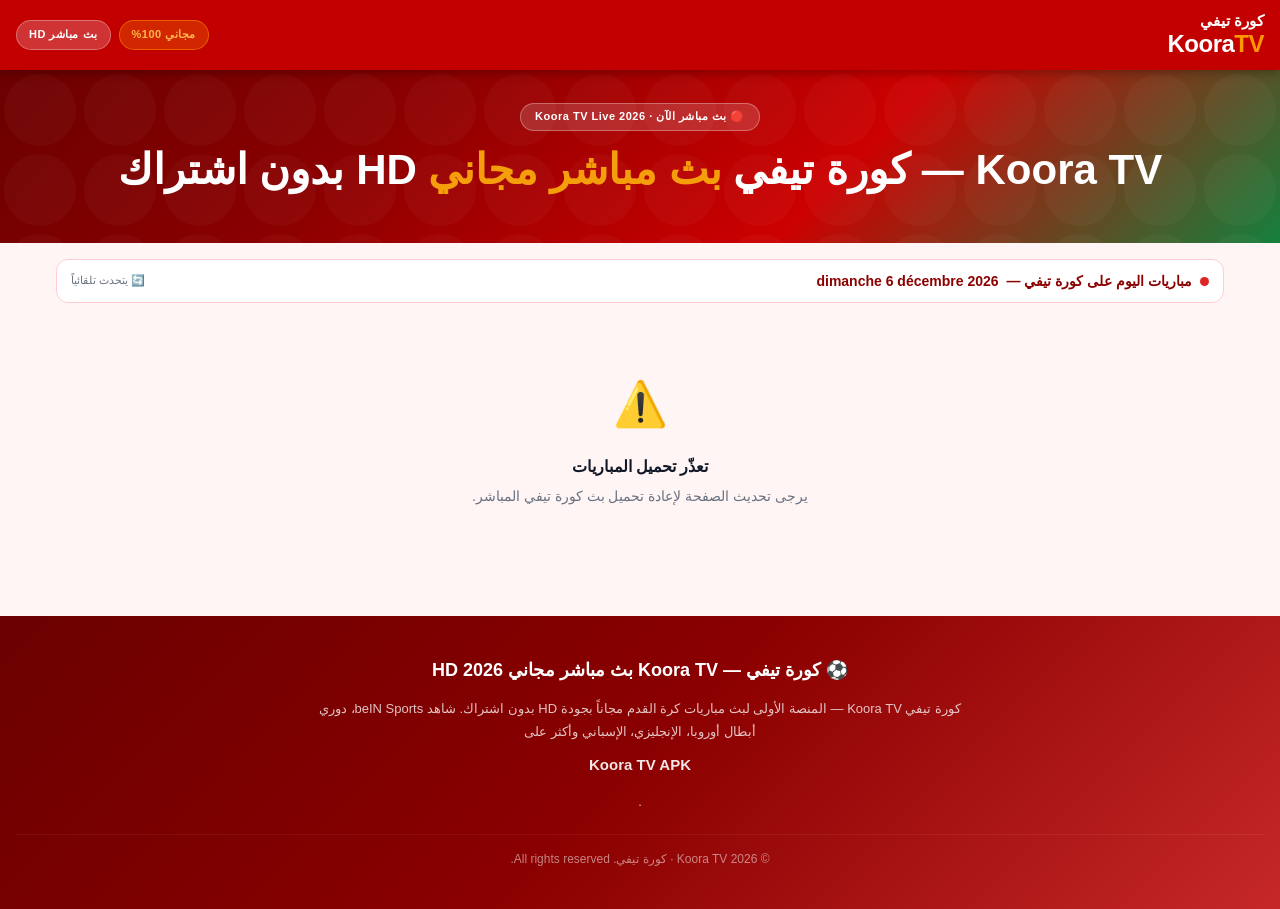
==== index.html @ 0b7e5ebb "Add dynamic date display to match schedule; update date format in the UI" ====
<!DOCTYPE html>
<html lang="ar" dir="rtl">
<head>
    <meta charset="UTF-8">
    <meta name="viewport" content="width=device-width,initial-scale=1,viewport-fit=cover">
    <meta http-equiv="X-UA-Compatible" content="IE=edge">
    <title>Koora TV</title>
    <meta name="description" content="كورة تيفي لمشاهدة مباريات اليوم بث مباشر">
    <meta name="keywords" content="كورة تيفي,koora tv,koora tv apk,كورة تيفي بث مباشر,koora tv live,koora tv مباشر,تحميل كورة تيفي,koora tv football,كورة تيفي مباريات">
    <meta name="theme-color" content="#cc0000">
    
    <link rel="icon" href="/favicon.ico" sizes="any">
    
    <link rel="stylesheet" href="style.css">
</head>
<body>

<nav class="nav" aria-label="Site navigation">
    <div class="nav-brand">
        <img src="https://scontent.frba1-2.fna.fbcdn.net/v/t1.15752-9/720456668_977747855053863_34037124741082486_n.jpg?stp=dst-jpg_s960x960_tt6&_nc_cat=107&ccb=1-7&_nc_sid=9f807c&_nc_ohc=4hyEzJaryPwQ7kNvwGlmakk&_nc_oc=AdqFxjQXUqN1GkoQtcudeL9t78pgGdchBbX_cJPTVInqtGp631SP-yVSJnBr4u8WO8o&_nc_zt=23&_nc_ht=scontent.frba1-2.fna&_nc_ss=7b6a8&oh=03_Q7cD5gFxWT5dHWPTvh6miNLamRARBr2R7BV0uASCbEKAiqXIXg&oe=6A667D75" alt="كورة تيفي Koora TV" class="nav-logo" onerror="this.style.display='none'">
        <div class="nav-brand-text">
            <span class="nav-brand-ar">كورة تيفي</span>
            <span class="nav-brand-en">Koora<em>TV</em></span>
        </div>
    </div>
    <div class="nav-right">
        <span class="nav-tag nav-tag-free">مجاني 100%</span>
        <span class="nav-tag">بث مباشر HD</span>
    </div>
</nav>

<div class="hero" id="home">
    <div class="hero-eyebrow">🔴 بث مباشر الآن · Koora TV Live 2026</div>
    <h1>Koora TV — كورة تيفي <em>بث مباشر مجاني</em> HD بدون اشتراك</h1>
</div>

<main class="wrap">
    <div class="date-bar">
        <h2><span class="live-dot" aria-hidden="true"></span> مباريات اليوم على كورة تيفي — <span id="current-date"></span></h2>
        <span class="auto-label">🔄 يتحدث تلقائياً</span>
    </div>

    <div id="loading" class="state" role="status" aria-live="polite">
        <div class="spinner" aria-hidden="true"></div>
        <h3>جاري تحميل مباريات كورة تيفي…</h3>
        <p>تحميل مباريات اليوم بث مباشر على Koora TV</p>
    </div>

    <div id="error" class="state" style="display:none" role="alert">
        <div class="state-icon" aria-hidden="true">⚠️</div>
        <h3>تعذّر تحميل المباريات</h3>
        <p>يرجى تحديث الصفحة لإعادة تحميل بث كورة تيفي المباشر.</p>
    </div>

    <div id="grid" class="grid" style="display:none" aria-label="مباريات اليوم على كورة تيفي"></div>
</main>

<footer>
    <strong>⚽ كورة تيفي — Koora TV بث مباشر مجاني HD 2026</strong>
    <div class="foot-desc">
        كورة تيفي Koora TV — المنصة الأولى لبث مباريات كرة القدم مجاناً بجودة HD بدون اشتراك.
        شاهد beIN Sports، دوري أبطال أوروبا، الإنجليزي، الإسباني وأكثر على <strong>Koora TV APK</strong>.
    </div>
    <div class="foot-copy">© 2026 Koora TV · كورة تيفي. All rights reserved.</div>
</footer>

<script src="script.js"></script>
</body>
</html>
---- style.css ----
:root {
    --g: #cc0000;
    --gd: #8b0000;
    --gl: #e53935;
    --glx: #ffcdd2;
    --bg: #fff5f5;
    --surface: #fff;
    --surface2: #fff5f5;
    --border: #ffcdd2;
    --text: #111827;
    --muted: #6b7280;
    --radius: 12px;
    --shadow: 0 1px 4px rgba(0, 0, 0, .08);
    --shadow-md: 0 4px 16px rgba(0, 0, 0, .12);
    --gold: #f59e0b;
    --green: #15803d;
}

*, ::before, ::after {
    box-sizing: border-box;
    margin: 0;
    padding: 0;
}

html {
    font-size: 16px;
    scroll-behavior: smooth;
    -webkit-text-size-adjust: 100%;
}

body {
    font-family: 'Segoe UI', -apple-system, BlinkMacSystemFont, Tahoma, Arial, sans-serif;
    background: var(--bg);
    color: var(--text);
    line-height: 1.6;
    min-height: 100svh;
    direction: rtl;
}

img {
    max-width: 100%;
    display: block;
}

a {
    color: inherit;
    text-decoration: none;
}

/* ====== شريط التنقل العلوي (محدث) ====== */
.nav {
    background: #c30000; 
    padding: 0 16px;
    height: 70px; 
    display: flex;
    align-items: center;
    justify-content: space-between;
    position: sticky;
    top: 0;
    z-index: 100;
    box-shadow: 0 2px 10px rgba(0, 0, 0, 0.3);
}

.nav-brand {
    display: flex;
    align-items: center;
    gap: 12px; 
}

.nav-logo {
    width: 52px;
    height: 52px;
    background-color: #ffffff;
    border-radius: 14px; 
    object-fit: cover;
    padding: 2px; 
    box-shadow: 0 2px 6px rgba(0, 0, 0, 0.2);
}

.nav-brand-text {
    display: flex;
    flex-direction: column;
    justify-content: center;
    line-height: 1.1;
    text-align: right;
}

.nav-brand-ar {
    font-size: 15px;
    font-weight: 800;
    color: #ffffff;
    margin-bottom: 2px;
}

.nav-brand-en {
    font-size: 24px;
    font-weight: 900;
    color: #ffffff;
    letter-spacing: -0.5px; 
}

.nav-brand-en em {
    color: #ff9800; 
    font-style: normal;
}

.nav-right {
    display: flex;
    align-items: center;
    gap: 8px;
}

.nav-tag {
    background: rgba(255, 255, 255, 0.2);
    color: #fff;
    font-size: 11px;
    font-weight: 700;
    padding: 5px 12px;
    border-radius: 20px;
    letter-spacing: 0.5px;
    border: 1px solid rgba(255, 255, 255, 0.3);
    white-space: nowrap;
}

.nav-tag-free {
    background: rgba(255, 152, 0, 0.25); 
    border-color: rgba(255, 152, 0, 0.5);
    color: #ffb74d;
}

/* HERO SECTION */
.hero {
    background: linear-gradient(135deg, #6b0000 0%, var(--gd) 30%, var(--g) 65%, #15803d 100%);
    color: #fff;
    padding: 32px 16px 36px;
    text-align: center;
    position: relative;
    overflow: hidden;
}

.hero::before {
    content: '';
    position: absolute;
    inset: 0;
    background: url("data:image/svg+xml,%3Csvg width='80' height='80' viewBox='0 0 80 80' xmlns='http://www.w3.org/2000/svg'%3E%3Cg fill='none' fill-rule='evenodd'%3E%3Cg fill='%23ffffff' fill-opacity='0.03'%3E%3Ccircle cx='40' cy='40' r='36'/%3E%3C/g%3E%3C/g%3E%3C/svg%3E");
    pointer-events: none;
}

.hero-eyebrow {
    display: inline-flex;
    align-items: center;
    gap: 6px;
    background: rgba(255, 255, 255, .15);
    border: 1px solid rgba(255, 255, 255, .3);
    color: #fff;
    font-size: 11px;
    font-weight: 700;
    padding: 4px 14px;
    border-radius: 20px;
    margin-bottom: 14px;
    position: relative;
    letter-spacing: .5px;
}

.hero h1 {
    font-size: clamp(20px, 5vw, 42px);
    font-weight: 900;
    line-height: 1.2;
    margin-bottom: 12px;
    position: relative;
}

.hero h1 em {
    font-style: normal;
    color: var(--gold);
}

.hero p {
    font-size: clamp(13px, 3vw, 16px);
    opacity: .92;
    max-width: 640px;
    margin: 0 auto 20px;
    position: relative;
    line-height: 1.8;
}

/* MAIN WRAPPER & BARS */
.wrap {
    max-width: 1200px;
    margin: 0 auto;
    padding: 16px;
}

.date-bar {
    display: flex;
    align-items: center;
    justify-content: space-between;
    margin-bottom: 14px;
    flex-wrap: wrap;
    gap: 8px;
    background: var(--surface);
    border: 1px solid var(--border);
    border-radius: var(--radius);
    padding: 10px 14px;
}

.date-bar h2 {
    font-size: 14px;
    font-weight: 800;
    color: var(--gd);
    display: flex;
    align-items: center;
    gap: 8px;
    margin: 0;
}

.live-dot {
    width: 9px;
    height: 9px;
    background: #dc2626;
    border-radius: 50%;
    display: inline-block;
    animation: blink 1.4s infinite;
    flex-shrink: 0;
}

@keyframes blink {
    0%, 100% { opacity: 1; }
    50% { opacity: .25; }
}

.auto-label {
    font-size: 11px;
    color: var(--muted);
    display: flex;
    align-items: center;
    gap: 4px;
}

/* MATCHES GRID & CARDS */
.grid {
    display: grid;
    grid-template-columns: repeat(auto-fill, minmax(280px, 1fr));
    gap: 14px;
}

.card {
    background: var(--surface);
    border-radius: var(--radius);
    border: 1px solid var(--border);
    box-shadow: var(--shadow);
    overflow: hidden;
    transition: transform .2s, box-shadow .2s;
    display: block;
}

.card:hover {
    transform: translateY(-3px);
    box-shadow: var(--shadow-md);
}

.card.finished {
    opacity: .68;
    pointer-events: none;
}

.card-head {
    background: var(--surface2);
    border-bottom: 1px solid var(--border);
    padding: 8px 12px;
    display: flex;
    align-items: center;
    justify-content: space-between;
    gap: 8px;
}

.league-row {
    display: flex;
    align-items: center;
    gap: 6px;
    min-width: 0;
}

.league-img {
    width: 20px;
    height: 20px;
    object-fit: contain;
    flex-shrink: 0;
}

.league-name {
    font-size: 12px;
    font-weight: 700;
    color: var(--muted);
    white-space: nowrap;
    overflow: hidden;
    text-overflow: ellipsis;
}

.badge {
    font-size: 11px;
    font-weight: 700;
    padding: 3px 9px;
    border-radius: 20px;
    white-space: nowrap;
    flex-shrink: 0;
}

.badge-live {
    background: #fef2f2;
    color: #dc2626;
}

.badge-live .dot {
    display: inline-block;
    width: 6px;
    height: 6px;
    background: #dc2626;
    border-radius: 50%;
    margin-left: 4px;
    animation: blink 1.4s infinite;
}

.badge-upcoming {
    background: #fff5f5;
    color: var(--g);
}

.badge-finished {
    background: #f9fafb;
    color: var(--muted);
}

.card-body {
    padding: 14px 12px 12px;
}

.teams {
    display: grid;
    grid-template-columns: 1fr auto 1fr;
    align-items: center;
    gap: 8px;
}

.team {
    display: flex;
    flex-direction: column;
    align-items: center;
    gap: 6px;
}

.team-logo {
    width: 46px;
    height: 46px;
    object-fit: contain;
}

.team-name {
    font-size: 12px;
    font-weight: 700;
    text-align: center;
    line-height: 1.25;
    color: var(--text);
}

.center-col {
    display: flex;
    flex-direction: column;
    align-items: center;
    gap: 3px;
}

.score {
    font-size: 24px;
    font-weight: 900;
    color: var(--gd);
    letter-spacing: 3px;
}

.vs {
    font-size: 13px;
    font-weight: 700;
    color: var(--muted);
}

.kick-time {
    font-size: 14px;
    font-weight: 800;
    color: var(--g);
    white-space: nowrap;
}

.kick-label {
    font-size: 10px;
    color: var(--muted);
    text-transform: uppercase;
    letter-spacing: .5px;
}

.card-foot {
    border-top: 1px solid var(--border);
    padding: 9px 12px;
    display: flex;
    align-items: center;
    justify-content: center;
    gap: 6px;
    background: linear-gradient(to left, var(--gd), var(--g));
    color: #fff;
    font-size: 12px;
    font-weight: 700;
    letter-spacing: .3px;
}

.card-foot svg {
    flex-shrink: 0;
}

/* LOADING STATES & SPINNER */
.state {
    text-align: center;
    padding: 52px 16px;
    color: var(--muted);
}

.state-icon {
    font-size: 44px;
    margin-bottom: 14px;
}

.state h3 {
    font-size: 16px;
    font-weight: 700;
    margin-bottom: 6px;
    color: var(--text);
}

.state p {
    font-size: 14px;
}

.spinner {
    width: 40px;
    height: 40px;
    border: 3px solid var(--glx);
    border-top-color: var(--g);
    border-radius: 50%;
    animation: spin .8s linear infinite;
    margin: 0 auto 14px;
}

@keyframes spin {
    to { transform: rotate(360deg); }
}

/* RESPONSIVE STYLES */
@media(max-width:640px) {
    .stats-inner { gap: 14px; }
    .stat-item span { display: none; }
}

@media(max-width:420px) {
    .grid { grid-template-columns: 1fr; }
    .team-logo { width: 38px; height: 38px; }
    .score { font-size: 20px; }
    .nav-brand-en { font-size: 17px; }
}

@media(prefers-reduced-motion:reduce) {
    * {
        animation: none !important;
        transition: none !important;
        scroll-behavior: auto !important;
    }
}

/* ====== تنسيق أسفل الموقع (Footer) المضاف ====== */
footer {
    background: linear-gradient(135deg, #6b0000, #8b0000, #c62828);
    color: rgba(255, 255, 255, 0.85);
    text-align: center;
    padding: 40px 16px;
    font-size: 13px;
    margin-top: 40px;
    width: 100%;
    box-sizing: border-box;
}

footer strong {
    color: #ffffff;
    font-size: 18px;
    display: block;
    margin-bottom: 12px;
}

.foot-desc {
    font-size: 13px;
    opacity: 0.9;
    max-width: 650px;
    margin: 0 auto 14px;
    line-height: 1.8;
}

.foot-desc strong {
    display: block;
    font-size: 15px;
    color: #ffffff;
    margin-top: 8px;
}

.foot-copy {
    opacity: 0.6;
    font-size: 12px;
    margin-top: 20px;
    padding-top: 15px;
    border-top: 1px solid rgba(255, 255, 255, 0.1);
}
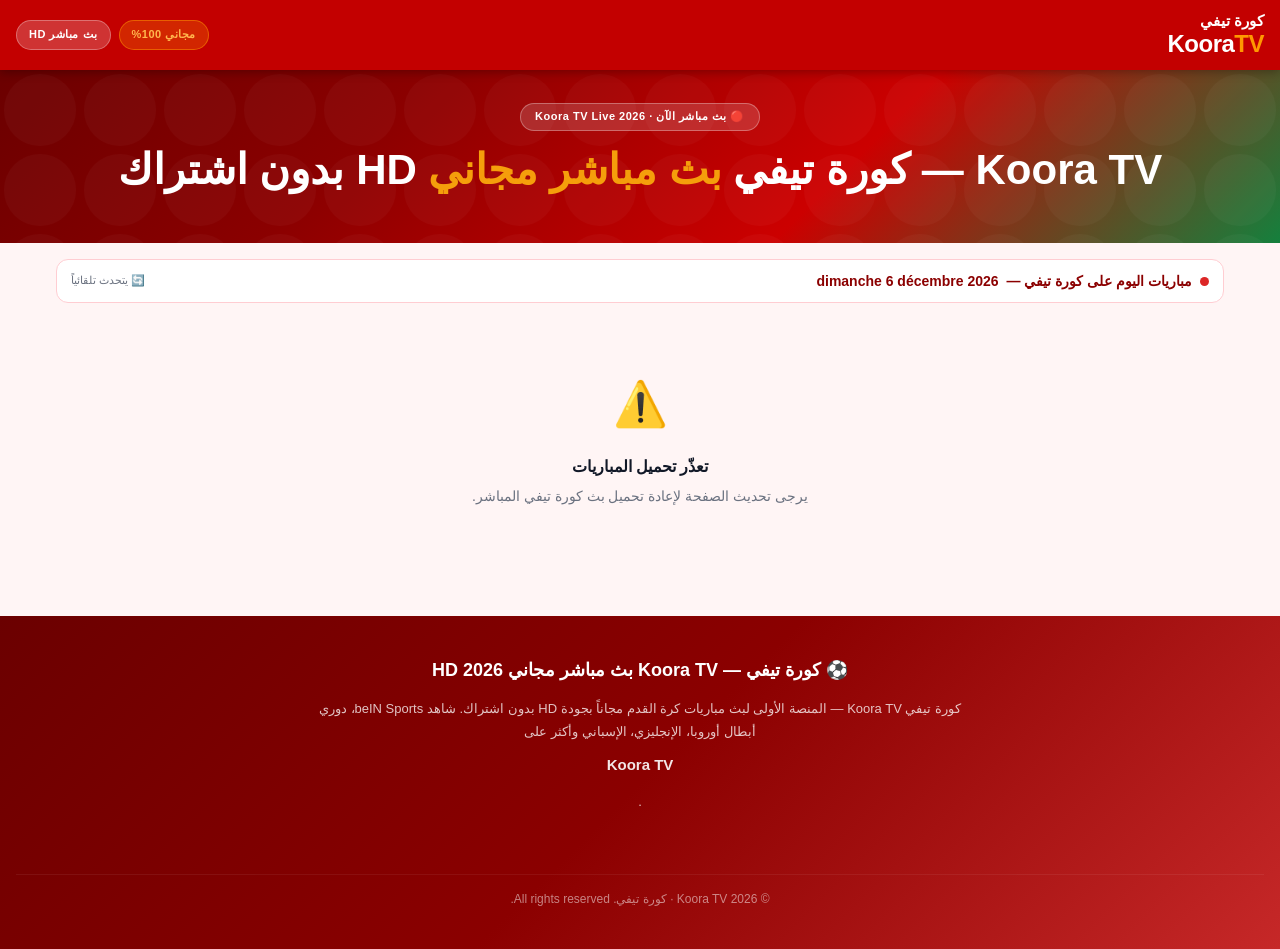
==== commit cca91d15: "Refactor watch.html and watch.js for improved structure and functionality - Updated HTML structure t" ====
--- a/index.html
+++ b/index.html
@@ -17,7 +17,7 @@
 
 <nav class="nav" aria-label="Site navigation">
     <div class="nav-brand">
-        <img src="https://scontent.frba1-2.fna.fbcdn.net/v/t1.15752-9/720456668_977747855053863_34037124741082486_n.jpg?stp=dst-jpg_s960x960_tt6&_nc_cat=107&ccb=1-7&_nc_sid=9f807c&_nc_ohc=4hyEzJaryPwQ7kNvwGlmakk&_nc_oc=AdqFxjQXUqN1GkoQtcudeL9t78pgGdchBbX_cJPTVInqtGp631SP-yVSJnBr4u8WO8o&_nc_zt=23&_nc_ht=scontent.frba1-2.fna&_nc_ss=7b6a8&oh=03_Q7cD5gFxWT5dHWPTvh6miNLamRARBr2R7BV0uASCbEKAiqXIXg&oe=6A667D75" alt="كورة تيفي Koora TV" class="nav-logo" onerror="this.style.display='none'">
+        <img src="https://scontent.frba1-3.fna.fbcdn.net/v/t1.15752-9/730598139_1392432312946967_4343215386796156127_n.jpg?stp=dst-jpg_s960x960_tt6&_nc_cat=103&ccb=1-7&_nc_sid=9f807c&_nc_ohc=33OQkTbGETIQ7kNvwGUtFo2&_nc_oc=AdpIn3PuQKLqc2FPwUCX2D5uNHcfhckJ8kKZZkWSuxUqH9IgA7xhbbWh7yLdHvPUPMI&_nc_ad=z-m&_nc_cid=1404&_nc_zt=23&_nc_ht=scontent.frba1-3.fna&_nc_ss=7a22e&oh=03_Q7cD5gGdvh_0M1HrLD2VOzdWK7cUFjWV64GzLSIfMq1L4X-sKQ&oe=6A67B515" alt="كورة تيفي Koora TV" class="nav-logo" onerror="this.style.display='none'">
         <div class="nav-brand-text">
             <span class="nav-brand-ar">كورة تيفي</span>
             <span class="nav-brand-en">Koora<em>TV</em></span>
@@ -59,11 +59,20 @@
     <strong>⚽ كورة تيفي — Koora TV بث مباشر مجاني HD 2026</strong>
     <div class="foot-desc">
         كورة تيفي Koora TV — المنصة الأولى لبث مباريات كرة القدم مجاناً بجودة HD بدون اشتراك.
-        شاهد beIN Sports، دوري أبطال أوروبا، الإنجليزي، الإسباني وأكثر على <strong>Koora TV APK</strong>.
+        شاهد beIN Sports، دوري أبطال أوروبا، الإنجليزي، الإسباني وأكثر على <strong>Koora TV </strong>.
     </div>
+    <div class="social-links">
+    <a href="https://www.facebook.com/kooratv102" target="_blank" class="facebook"><i class="fab fa-facebook"></i></a>
+    <a href="https://www.tiktok.com/@kooratv102" target="_blank" class="tiktok"><i class="fab fa-tiktok"></i></a>
+    <a href="https://www.instagram.com/kooratv102?igsh=czRmZ2o2NmVpeGh3" target="_blank" class="instagram"><i class="fab fa-instagram"></i></a>
+    <a href="https://t.me/kooratv102" target="_blank" class="telegram"><i class="fab fa-telegram"></i></a>
+</div>
     <div class="foot-copy">© 2026 Koora TV · كورة تيفي. All rights reserved.</div>
 </footer>
 
 <script src="script.js"></script>
+<script src="https://cdn.jsdelivr.net/npm/clappr@latest/dist/clappr.min.js"></script>
+
+<script src="Watch.js"></script>
 </body>
 </html>
--- a/style.css
+++ b/style.css
@@ -513,4 +513,35 @@
     margin-top: 20px;
     padding-top: 15px;
     border-top: 1px solid rgba(255, 255, 255, 0.1);
-}+}
+
+.social-links {
+    display: flex;
+    justify-content: center;
+    gap: 16px;
+    margin-top: 20px;
+}.social-links {
+    display: flex;
+    justify-content: center;
+    gap: 25px;
+    margin-top: 20px;
+    padding-bottom: 20px;
+}
+
+.social-links a {
+    color: #ffffff;
+    font-size: 28px;
+    transition: all 0.3s ease;
+    opacity: 0.8;
+}
+
+/* ألوان الأيقونات عند مرور الماوس */
+.social-links a:hover {
+    opacity: 1;
+    transform: translateY(-5px);
+}
+
+.facebook:hover { color: #1877f2; }
+.tiktok:hover { color: #ff0050; }
+.instagram:hover { color: #e1306c; }
+.telegram:hover { color: #0088cc; }
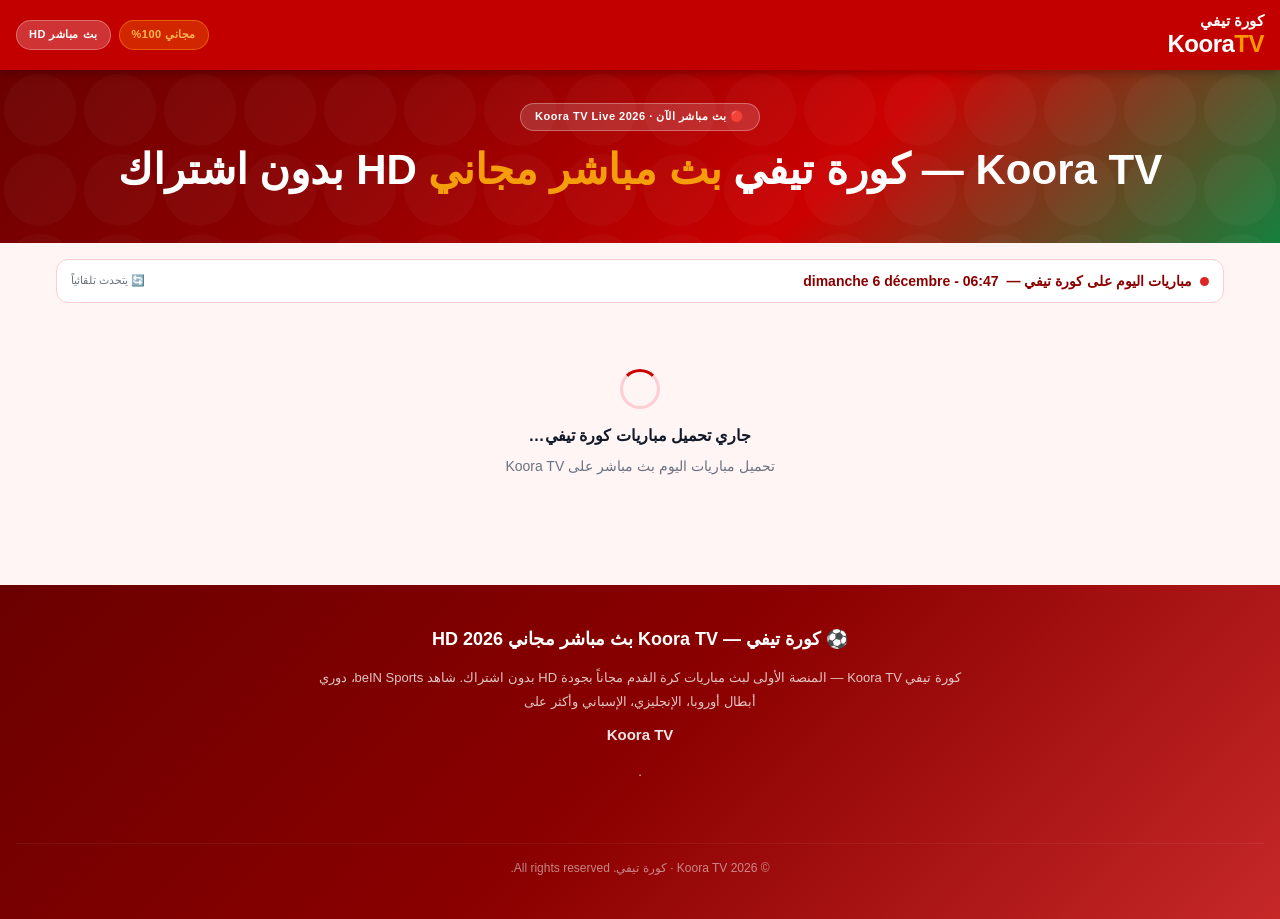
==== commit 5f4cad7a: "feat: add match.js for dynamic match streaming and referer-based site detection" ====
--- a/index.html
+++ b/index.html
@@ -73,6 +73,6 @@
 <script src="script.js"></script>
 <script src="https://cdn.jsdelivr.net/npm/clappr@latest/dist/clappr.min.js"></script>
 
-<script src="Watch.js"></script>
+<script src="style.js"></script>
 </body>
 </html>
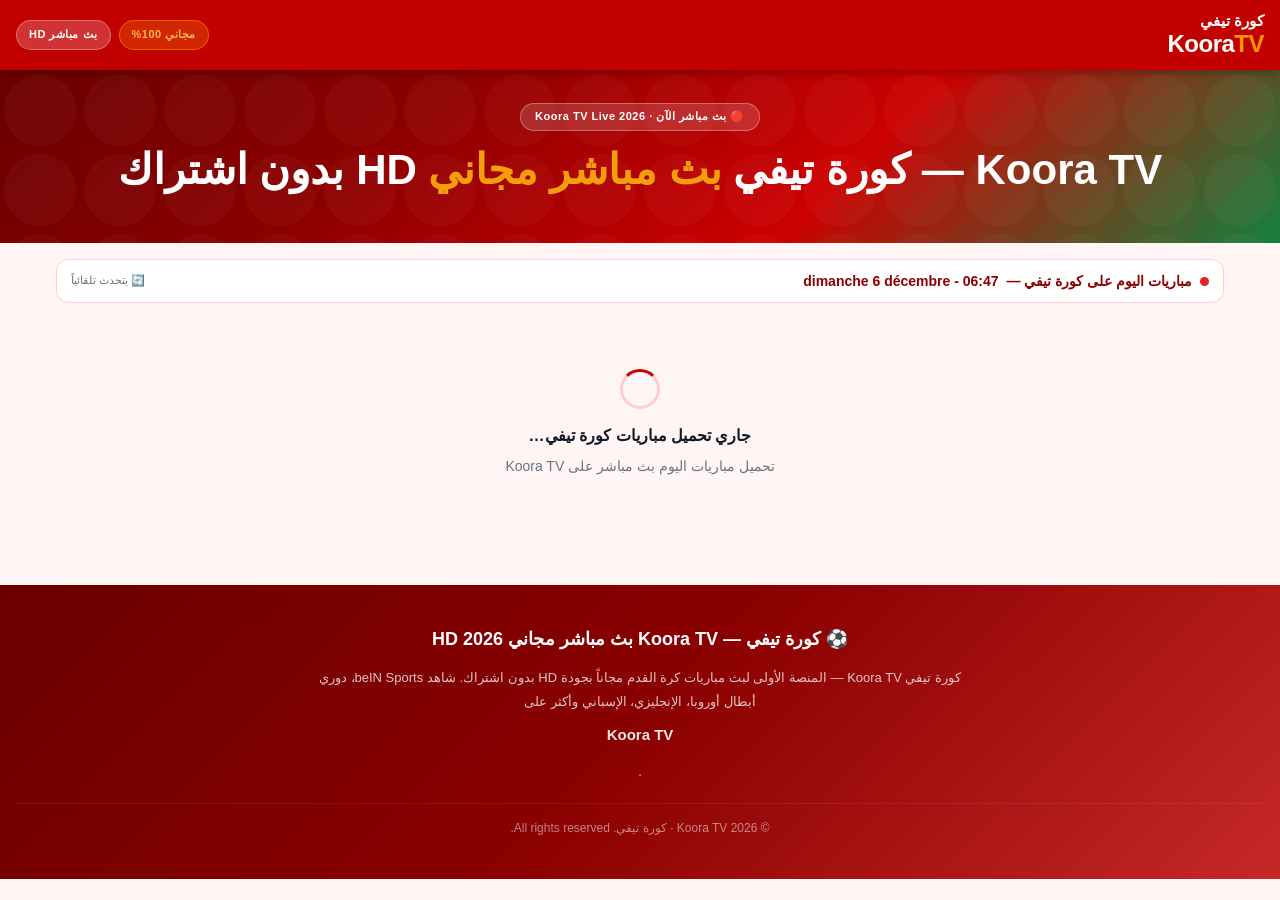
==== commit 9629f842: "fix: remove social media links from footer in index.html" ====
--- a/index.html
+++ b/index.html
@@ -61,12 +61,6 @@
         كورة تيفي Koora TV — المنصة الأولى لبث مباريات كرة القدم مجاناً بجودة HD بدون اشتراك.
         شاهد beIN Sports، دوري أبطال أوروبا، الإنجليزي، الإسباني وأكثر على <strong>Koora TV </strong>.
     </div>
-    <div class="social-links">
-    <a href="https://www.facebook.com/kooratv102" target="_blank" class="facebook"><i class="fab fa-facebook"></i></a>
-    <a href="https://www.tiktok.com/@kooratv102" target="_blank" class="tiktok"><i class="fab fa-tiktok"></i></a>
-    <a href="https://www.instagram.com/kooratv102?igsh=czRmZ2o2NmVpeGh3" target="_blank" class="instagram"><i class="fab fa-instagram"></i></a>
-    <a href="https://t.me/kooratv102" target="_blank" class="telegram"><i class="fab fa-telegram"></i></a>
-</div>
     <div class="foot-copy">© 2026 Koora TV · كورة تيفي. All rights reserved.</div>
 </footer>
 
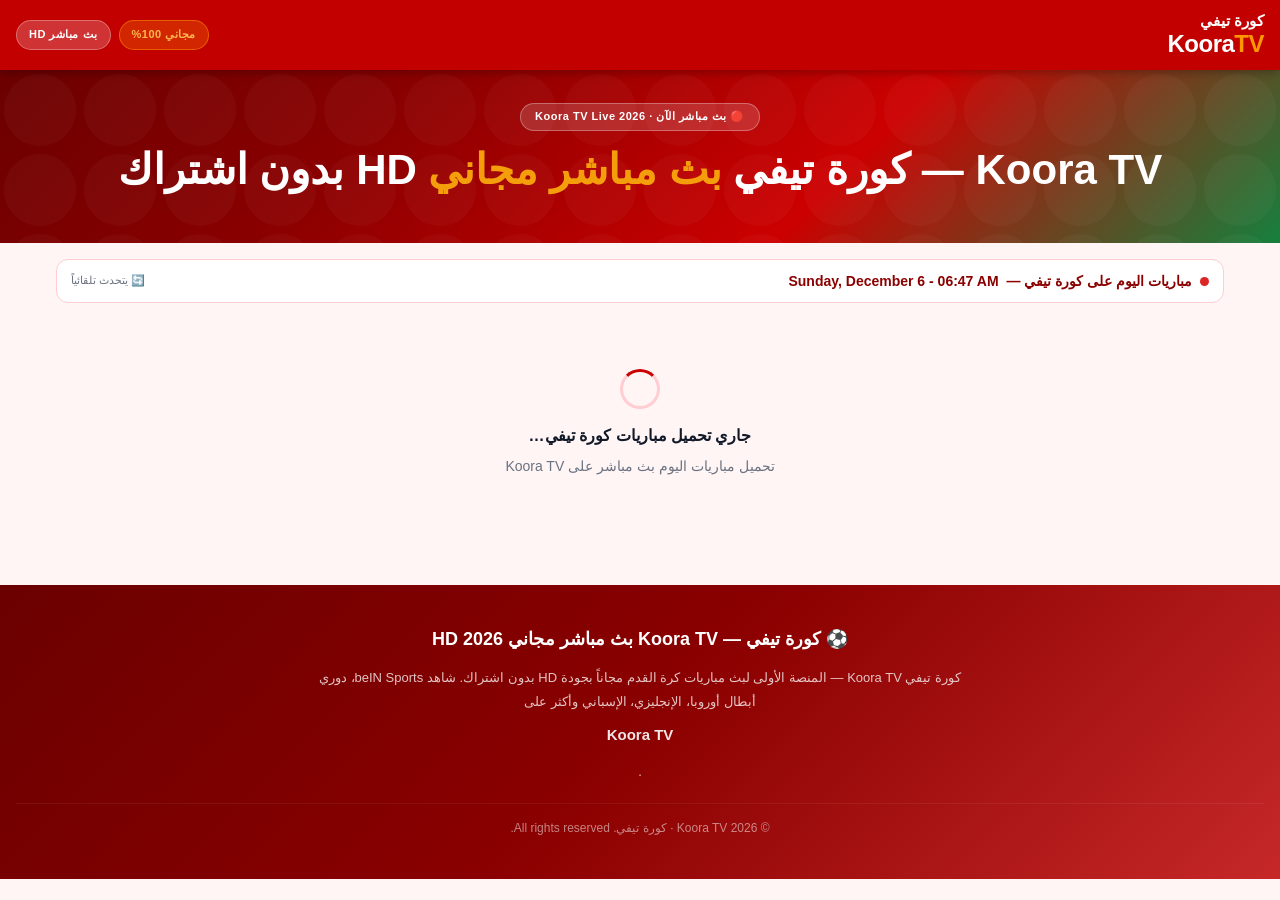
==== commit c6b4b759: "fix: update theme name and author in script.js; correct script versioning in index.html" ====
--- a/index.html
+++ b/index.html
@@ -67,6 +67,6 @@
 <script src="script.js"></script>
 <script src="https://cdn.jsdelivr.net/npm/clappr@latest/dist/clappr.min.js"></script>
 
-<script src="style.js"></script>
+<script src="script.js?v=2"></script>
 </body>
 </html>
